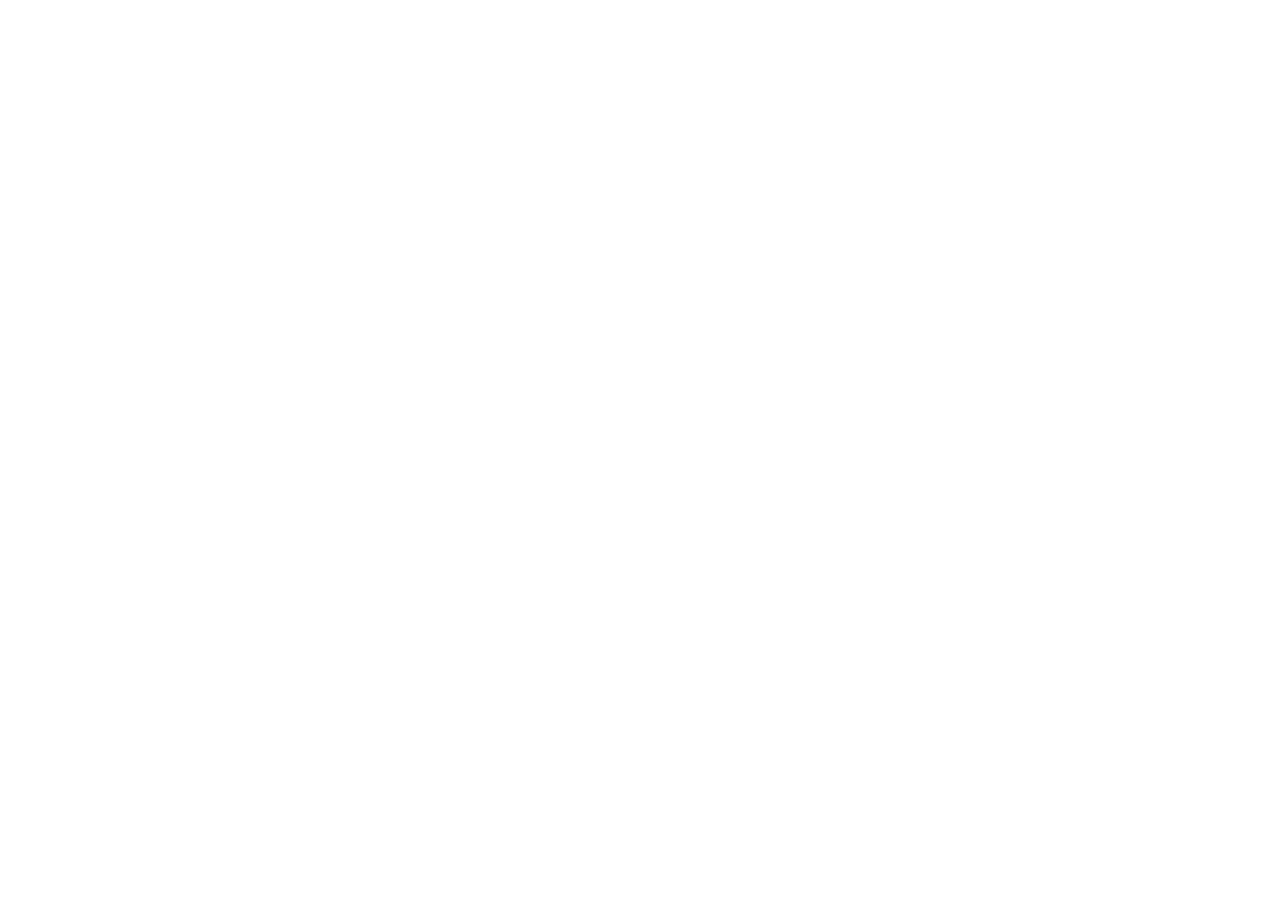
==== index.html @ 343ed971 "Add files via upload" ====
<!DOCTYPE html>
<html lang="en">
<head>
    <meta charset="UTF-8">
    <meta name="viewport" content="width=device-width, initial-scale=1.0">
    <title>Document</title>
    <main src="main.js"></main>
</head>
<body>

    
    
</body>
</html>
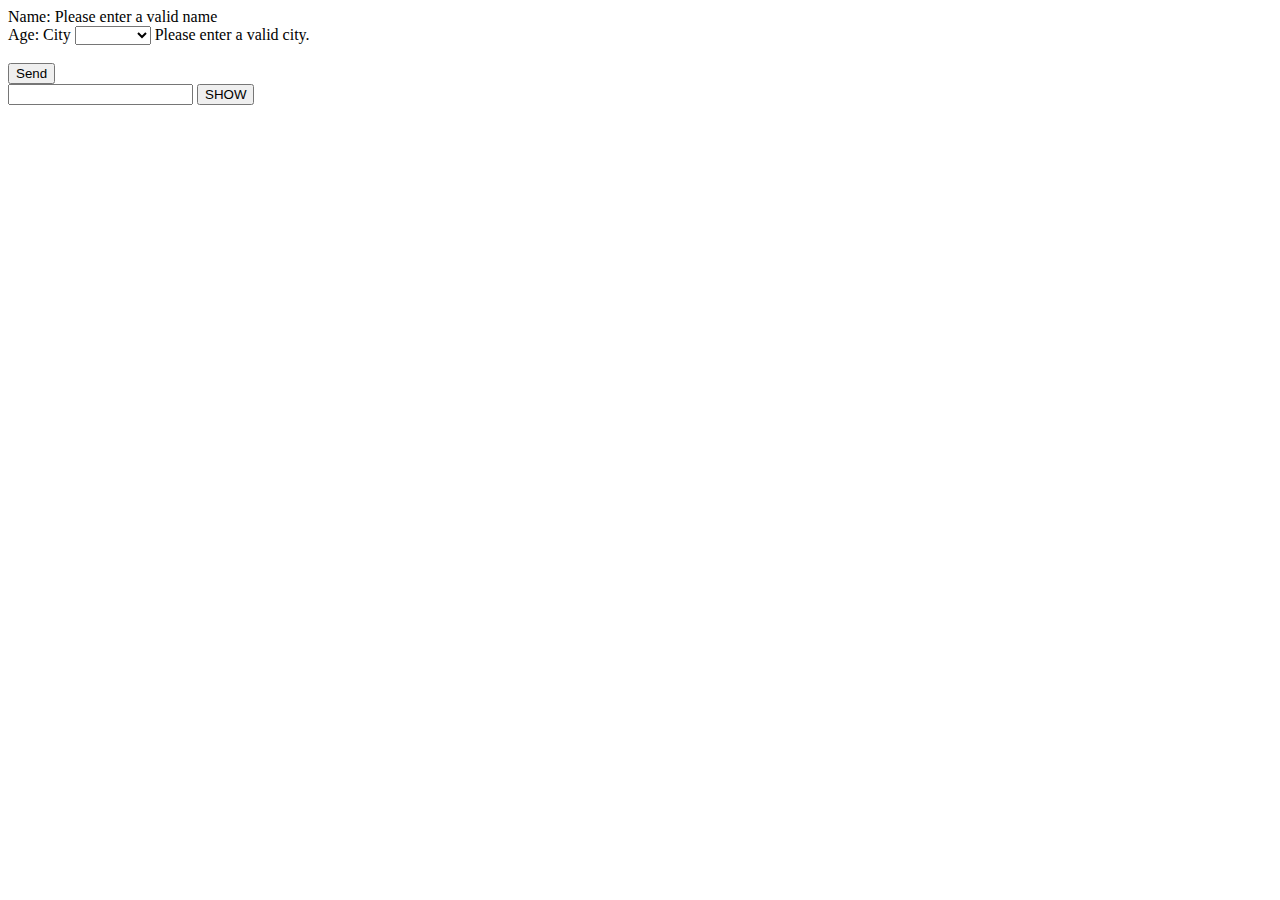
==== commit f5562cc2: "Add files via upload" ====
--- a/index.html
+++ b/index.html
@@ -4,11 +4,47 @@
     <meta charset="UTF-8">
     <meta name="viewport" content="width=device-width, initial-scale=1.0">
     <title>Document</title>
-    <main src="main.js"></main>
 </head>
 <body>
+    <form onsubmit="">
+        <div class="name-container">
+            <label id="name_label" name="name" id="name">Name:</label>
+            <span id="name_error">Please enter a valid name</span>
+        </div>
+        <div class="age-container">
+            <label for="age" id="age_label">Age:</label>
+            <label name="city" id="city_label">City</label>
+            <select name="city" id="city">
+                <option value="" selected></option>
+                <option value="Prishtine">Prishtine</option>
+                <option value="Gjilan">Gjilan</option>
+                <option value="Prizren">Prizren</option>
+                <option value="Mitrovice">Mitrovice</option>
+            </select>
 
+            <span id="city_error">Please enter a valid city.</span>
+        </div>
+        <br>
+         <button type="submit" name="submit">Send</button>
+    </form>
+    <script src="main.js"></script>
+    <script src="style.css"></script>
     
-    
+   
+
+
+
+
+
+
+  <input type="text"  id="regex">
+  <button>SHOW</button>
+
+
+
+
+
+
+
 </body>
 </html>